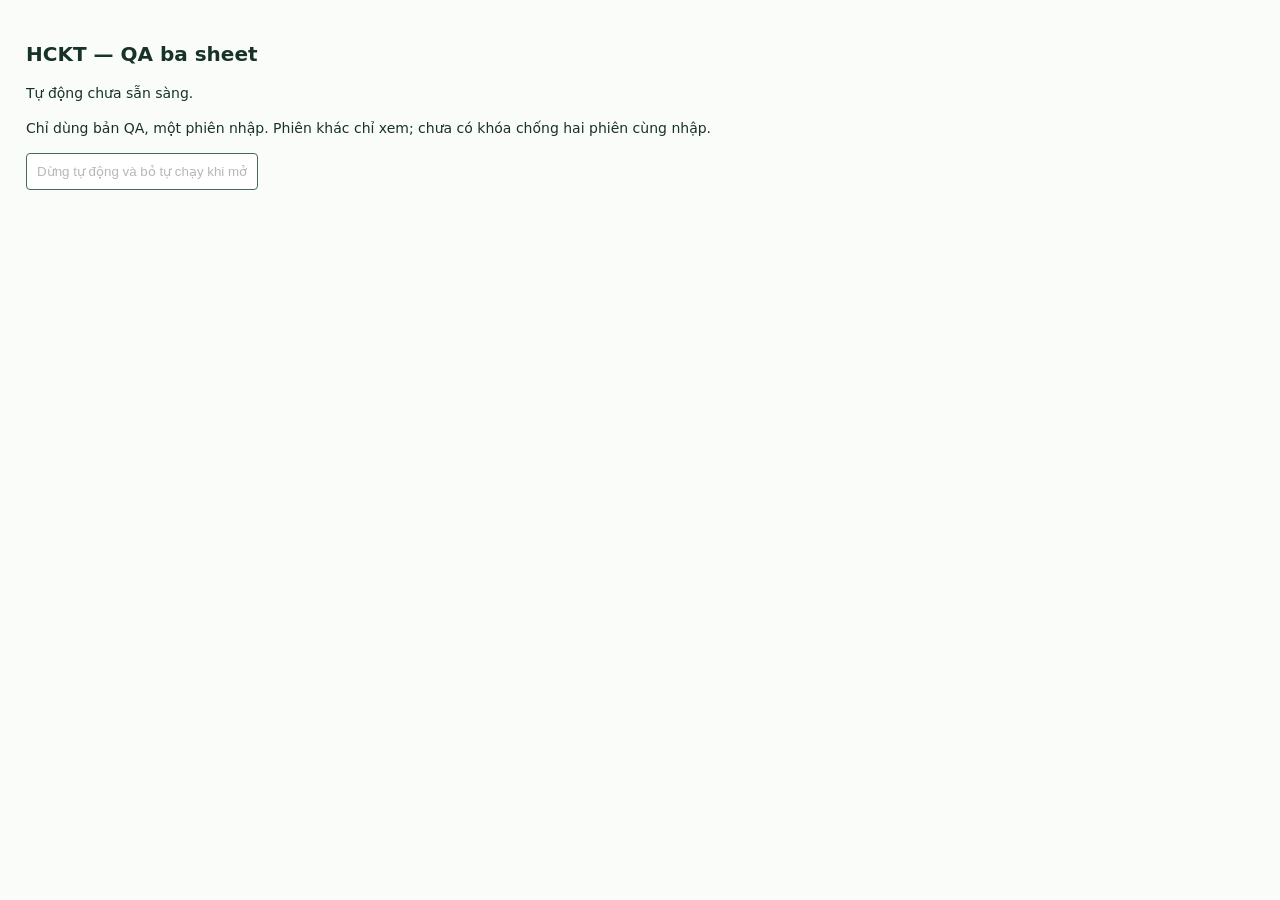
==== hckt/taskpane.html @ 9c5826f8 "Publish reviewed static HCKT QA add-in assets" ====
<!doctype html><html lang="vi"><head><meta charset="utf-8"><meta name="referrer" content="no-referrer"><meta name="viewport" content="width=device-width,initial-scale=1"><title>HCKT Events QA</title><script src="https://appsforoffice.microsoft.com/lib/1/hosted/office.js"></script><link rel="stylesheet" href="style.css"></head><body><h1>HCKT — QA ba sheet</h1><p id="status" role="status">Tự động chưa sẵn sàng.</p><p>Chỉ dùng bản QA, một phiên nhập. Phiên khác chỉ xem; chưa có khóa chống hai phiên cùng nhập.</p><button id="disable" disabled>Dừng tự động và bỏ tự chạy khi mở</button><pre id="details"></pre><script src="bundle.js"></script><script src="boot.js"></script></body></html>
---- hckt/style.css ----
body{font:14px/1.5 system-ui,sans-serif;padding:18px;color:#173327;background:#fafcf9}h1{font-size:20px}button{padding:10px;border:1px solid #456b57;border-radius:4px;background:white}pre{white-space:pre-wrap;font-size:12px;color:#6b381c}
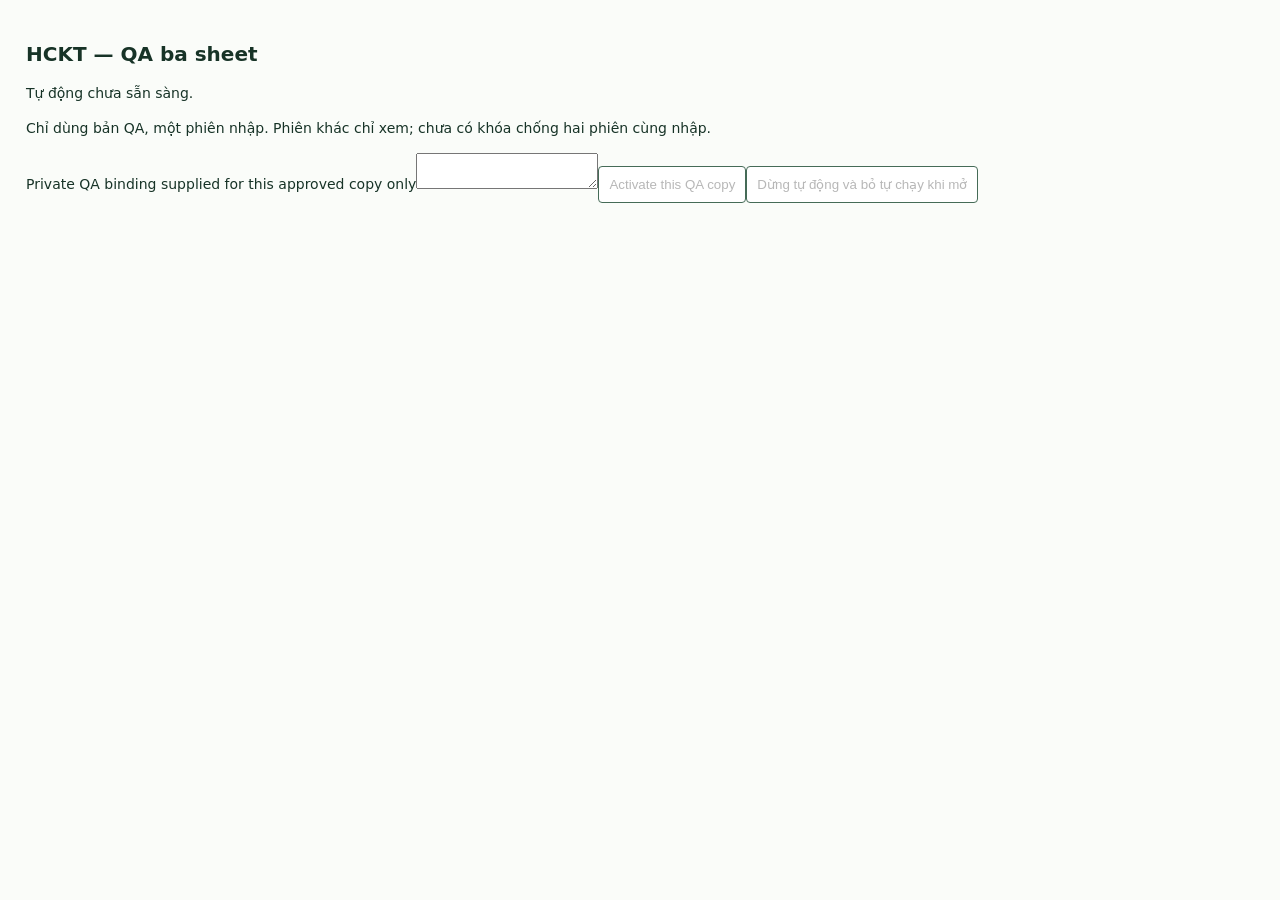
==== commit 6b77f748: "Add reviewed workbook-local QA activation interface" ====
--- a/hckt/taskpane.html
+++ b/hckt/taskpane.html
@@ -1 +1 @@
-<!doctype html><html lang="vi"><head><meta charset="utf-8"><meta name="referrer" content="no-referrer"><meta name="viewport" content="width=device-width,initial-scale=1"><title>HCKT Events QA</title><script src="https://appsforoffice.microsoft.com/lib/1/hosted/office.js"></script><link rel="stylesheet" href="style.css"></head><body><h1>HCKT — QA ba sheet</h1><p id="status" role="status">Tự động chưa sẵn sàng.</p><p>Chỉ dùng bản QA, một phiên nhập. Phiên khác chỉ xem; chưa có khóa chống hai phiên cùng nhập.</p><button id="disable" disabled>Dừng tự động và bỏ tự chạy khi mở</button><pre id="details"></pre><script src="bundle.js"></script><script src="boot.js"></script></body></html>
+<!doctype html><html lang="vi"><head><meta charset="utf-8"><meta name="referrer" content="no-referrer"><meta name="viewport" content="width=device-width,initial-scale=1"><title>HCKT Events QA</title><script src="https://appsforoffice.microsoft.com/lib/1/hosted/office.js"></script><link rel="stylesheet" href="style.css"></head><body><h1>HCKT — QA ba sheet</h1><p id="status" role="status">Tự động chưa sẵn sàng.</p><p>Chỉ dùng bản QA, một phiên nhập. Phiên khác chỉ xem; chưa có khóa chống hai phiên cùng nhập.</p><label for="qaBinding">Private QA binding supplied for this approved copy only</label><textarea id="qaBinding" autocomplete="off" spellcheck="false"></textarea><button id="activateQA" disabled>Activate this QA copy</button><button id="disable" disabled>Dừng tự động và bỏ tự chạy khi mở</button><pre id="details"></pre><script src="bundle.js"></script><script src="boot.js"></script></body></html>
